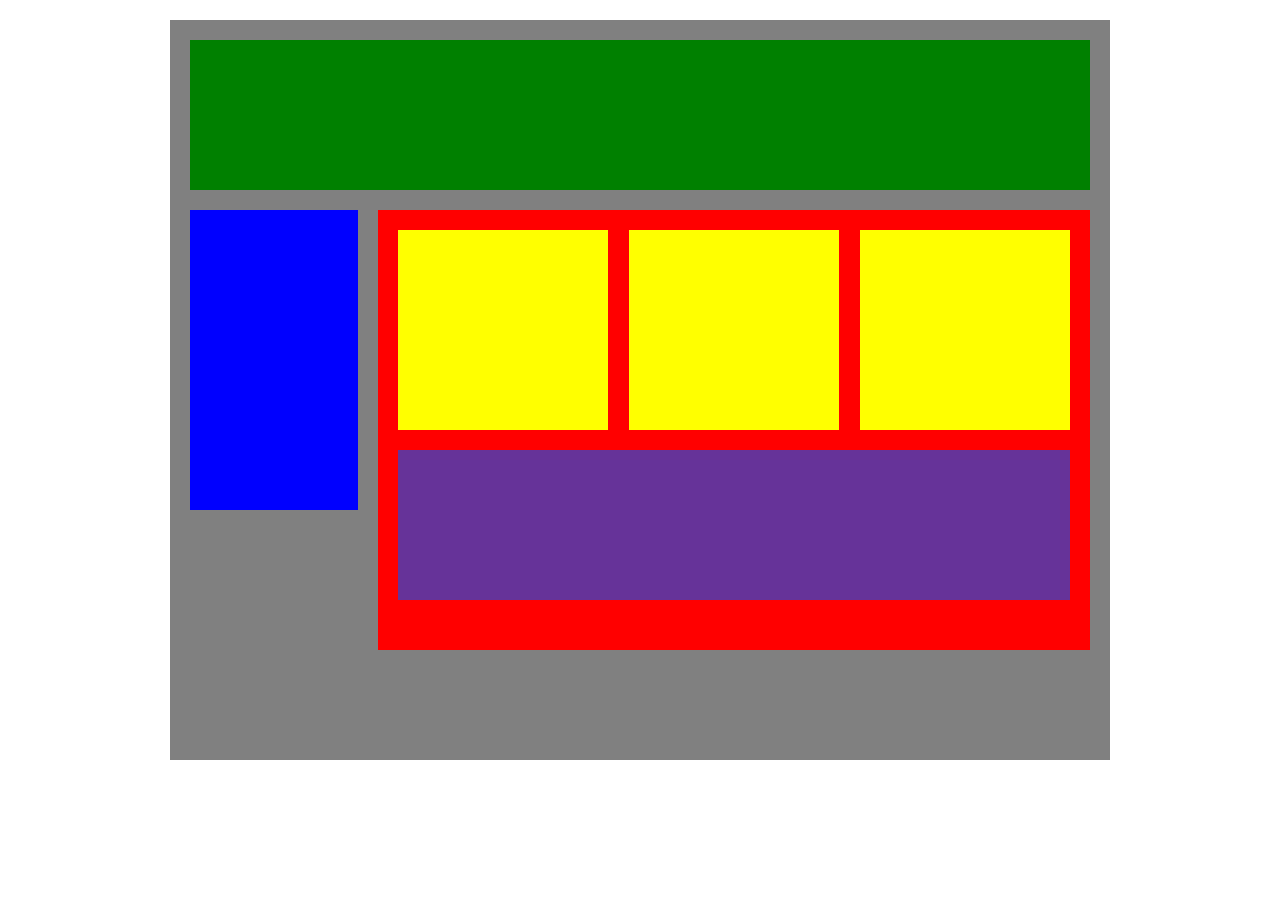
==== FlexPlottingBlox/index.html @ fc3b0c08 "Daily code push" ====
<!DOCTYPE html>
<html lang="en">

<head>
    <title>Position Practice</title>
    <link rel="stylesheet" type="text/css" href="style.css">
</head>

<body>
    <div class="container">
        <div class="top-nav"></div>
        <div class="middle">
            <div class="side-nav"></div>
            <div class="main">
                <div class="yellow-blocks">
                    <div class="sub-content"></div>
                    <div class="sub-content"></div>
                    <div class="sub-content"></div>
                </div>
                <div id="advertisement"></div>
            </div>
        </div>
    </div>
</body>

</html>
---- FlexPlottingBlox/style.css ----
*{
    padding: 0px;
    margin: 0px;
}


.container{
    margin: 20px auto;
    padding: 20px;
    background-color: grey;
    width: 900px;
    height: 700px;
    
}

.top-nav{
    width: 100%;
    height: 150px;
    background-color: green;
}

.middle{
    display: flex;
    justify-content: space-between;
    margin-top: 20px;
}

.side-nav{

    width: 200px;
    height: 300px;
    background-color: blue;
}

.main{

    background-color: red;
    width: 800px;
    height: 400px;
    margin-left: 20px;
    padding: 20px;
}

.sub-content{
    background-color: yellow;
    width: 210px;
    height: 200px;
}

.yellow-blocks{
    display: flex;
    justify-content: space-between;
}

#advertisement{
    background-color: rebeccapurple;
    height: 150px;
    width: 100%;
    margin-top: 20px;
}
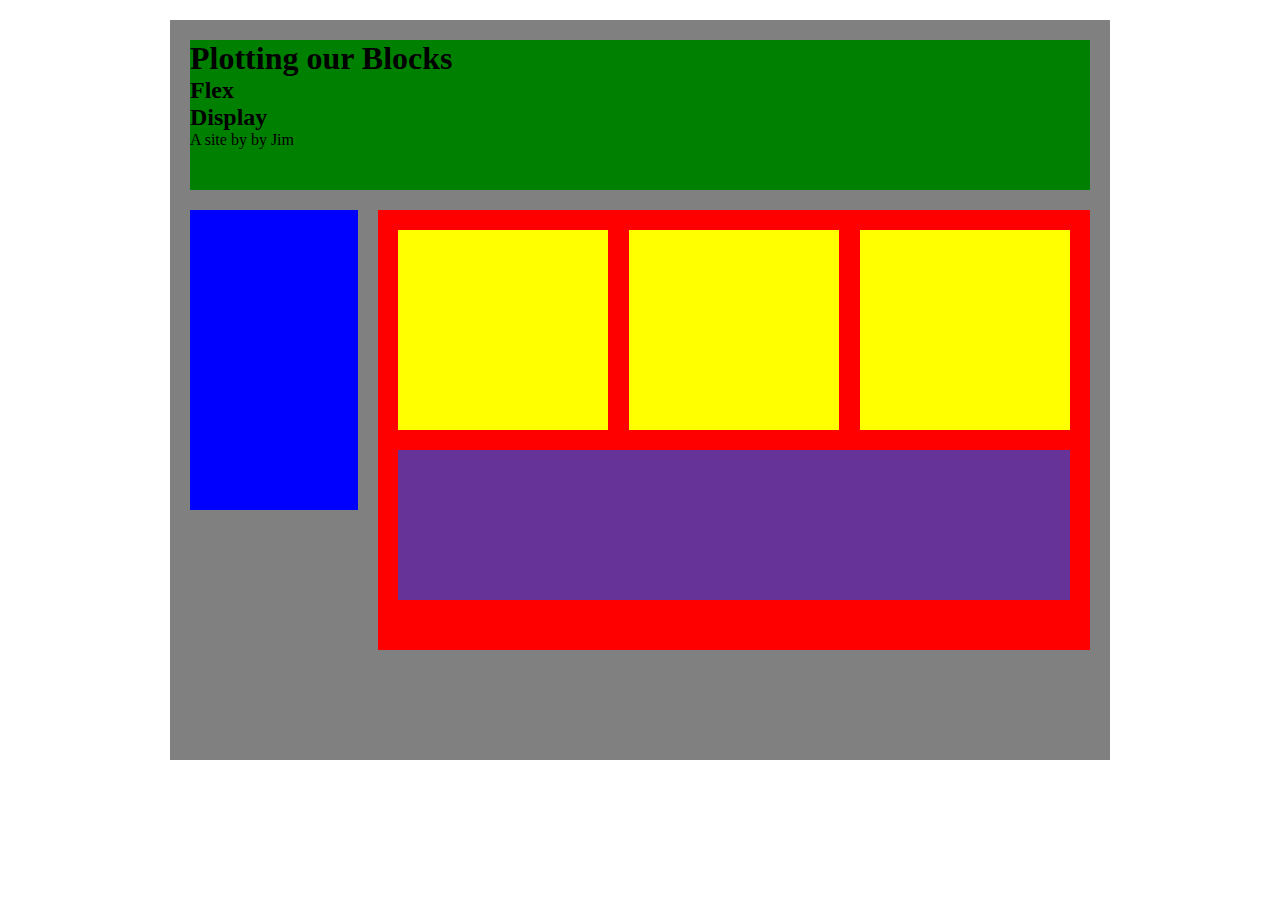
==== commit 096c41d7: "riot games" ====
--- a/FlexPlottingBlox/index.html
+++ b/FlexPlottingBlox/index.html
@@ -6,9 +6,14 @@
     <link rel="stylesheet" type="text/css" href="style.css">
 </head>
 
-<body>
+<body >
     <div class="container">
-        <div class="top-nav"></div>
+        <div class="top-nav">
+            <h1>Plotting our Blocks</h1>
+            <h2>Flex</h2>
+            <h2>Display</h2>
+            <p>A site by by Jim</p>
+        </div>
         <div class="middle">
             <div class="side-nav"></div>
             <div class="main">
